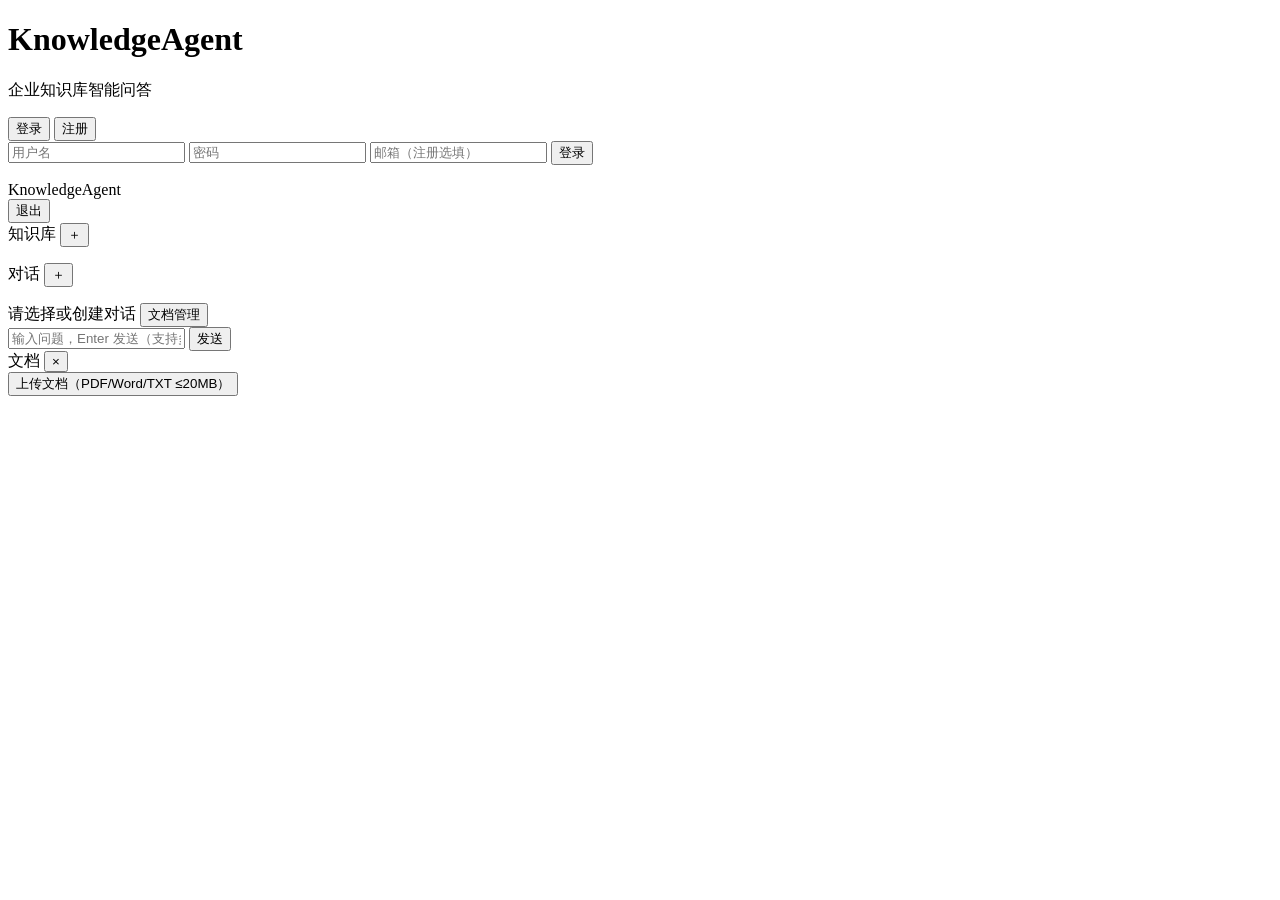
==== src/main/resources/static/index.html @ 32400e9c "feat: 前端聊天界面 + README 更新 - 原生 HTML/CSS/JS 单页应用（无外部依赖）：注册/登录、知识库管理、   文档上传与状态展示、多轮对话、SSE 流式输出、引用来源展示 " ====
<!DOCTYPE html>
<html lang="zh-CN">
<head>
    <meta charset="UTF-8">
    <meta name="viewport" content="width=device-width, initial-scale=1.0">
    <title>KnowledgeAgent · 企业知识库问答</title>
    <link rel="stylesheet" href="/css/style.css">
</head>
<body>
<!-- 登录/注册视图 -->
<div id="auth-view" class="auth-view hidden">
    <div class="auth-card">
        <h1>KnowledgeAgent</h1>
        <p class="subtitle">企业知识库智能问答</p>
        <div class="auth-tabs">
            <button id="tab-login" class="tab active">登录</button>
            <button id="tab-register" class="tab">注册</button>
        </div>
        <form id="auth-form">
            <input type="text" id="auth-username" placeholder="用户名" autocomplete="username" required>
            <input type="password" id="auth-password" placeholder="密码" autocomplete="current-password" required>
            <input type="email" id="auth-email" placeholder="邮箱（注册选填）" class="hidden">
            <button type="submit" id="auth-submit" class="btn primary">登录</button>
        </form>
        <p id="auth-error" class="error hidden"></p>
    </div>
</div>

<!-- 主界面 -->
<div id="main-view" class="main-view hidden">
    <header class="topbar">
        <div class="brand">KnowledgeAgent</div>
        <div class="user-box">
            <span id="current-user"></span>
            <button id="btn-logout" class="btn small">退出</button>
        </div>
    </header>
    <div class="layout">
        <aside class="sidebar">
            <div class="sidebar-section">
                <div class="section-title">
                    <span>知识库</span>
                    <button id="btn-create-kb" class="btn small" title="新建知识库">＋</button>
                </div>
                <ul id="kb-list" class="list"></ul>
            </div>
            <div class="sidebar-section">
                <div class="section-title">
                    <span>对话</span>
                    <button id="btn-new-conversation" class="btn small" title="新建对话">＋</button>
                </div>
                <ul id="conversation-list" class="list"></ul>
            </div>
        </aside>
        <main class="chat-area">
            <div id="chat-header" class="chat-header">
                <span id="chat-title">请选择或创建对话</span>
                <button id="btn-toggle-docs" class="btn small">文档管理</button>
            </div>
            <div id="chat-messages" class="chat-messages"></div>
            <form id="chat-form" class="chat-input-bar">
                <input type="text" id="chat-input" placeholder="输入问题，Enter 发送（支持多轮追问）" autocomplete="off">
                <button type="submit" id="btn-send" class="btn primary">发送</button>
            </form>
        </main>
        <aside id="docs-panel" class="docs-panel hidden">
            <div class="docs-header">
                <span>文档</span>
                <button id="btn-close-docs" class="btn small">×</button>
            </div>
            <div class="docs-upload">
                <input type="file" id="file-input" accept=".pdf,.docx,.doc,.txt" hidden>
                <button id="btn-upload" class="btn primary">上传文档（PDF/Word/TXT ≤20MB）</button>
            </div>
            <ul id="doc-list" class="list"></ul>
        </aside>
    </div>
</div>

<script src="/js/app.js"></script>
</body>
</html>
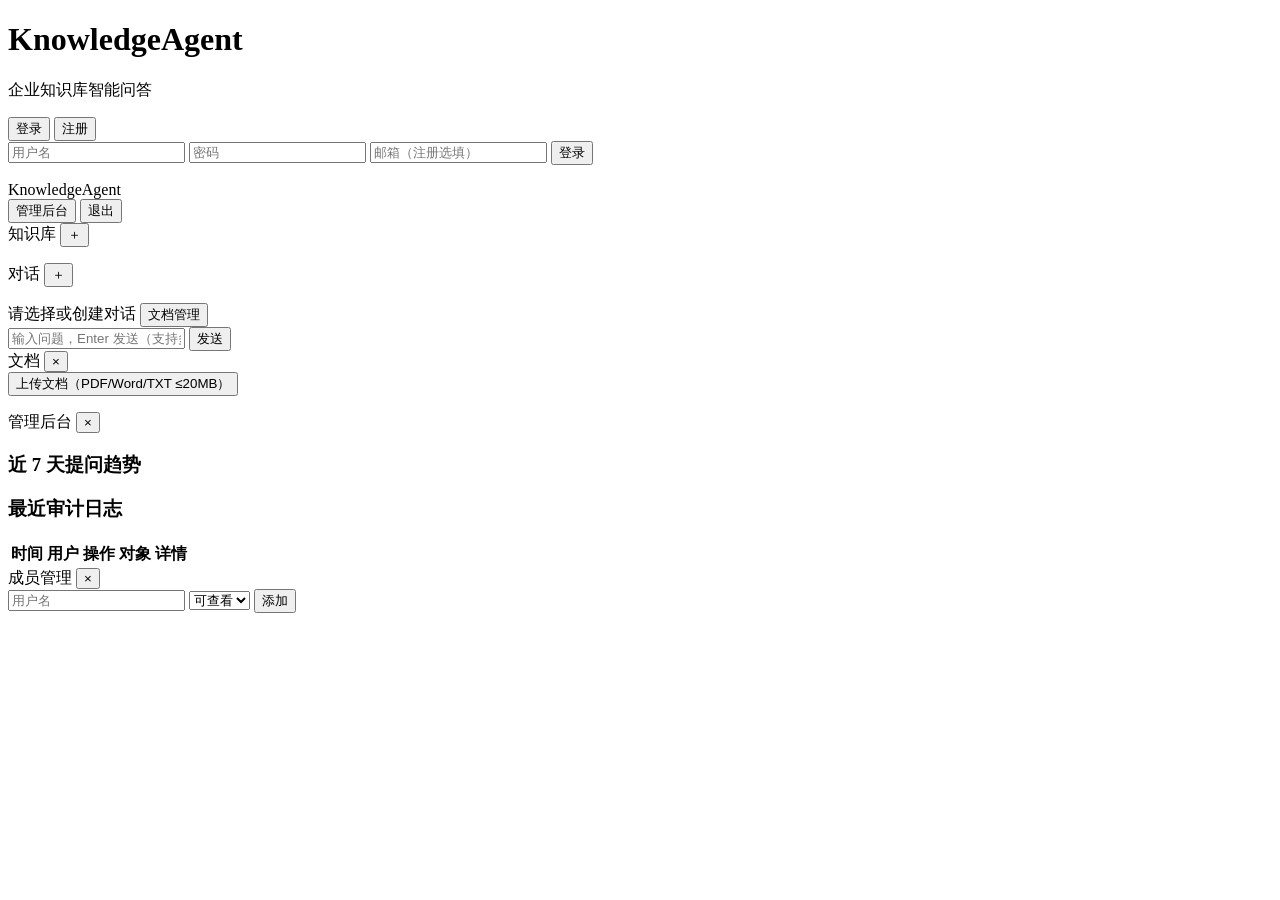
==== commit 28393836: "feat: 查询改写 + 管理后台统计 - 查询改写：多轮追问先用 LLM 改写为独立完整问题再检索，失败优雅降级 - 管理后台（仅 ADMIN）：平台概览、近 7 天提问趋势、审计日志分页查询 - " ====
--- a/src/main/resources/static/index.html
+++ b/src/main/resources/static/index.html
@@ -31,6 +31,7 @@
     <header class="topbar">
         <div class="brand">KnowledgeAgent</div>
         <div class="user-box">
+            <button id="btn-admin" class="btn small hidden">管理后台</button>
             <span id="current-user"></span>
             <button id="btn-logout" class="btn small">退出</button>
         </div>
@@ -77,6 +78,45 @@
     </div>
 </div>
 
+<!-- 管理后台 -->
+<div id="admin-view" class="admin-view hidden">
+    <div class="admin-card">
+        <div class="admin-header">
+            <span>管理后台</span>
+            <button id="btn-close-admin" class="btn small">×</button>
+        </div>
+        <div class="admin-overview" id="admin-overview"></div>
+        <h3 class="admin-section-title">近 7 天提问趋势</h3>
+        <div class="trend-chart" id="ask-trend"></div>
+        <h3 class="admin-section-title">最近审计日志</h3>
+        <div class="audit-table-wrap">
+            <table class="audit-table" id="audit-table">
+                <thead><tr><th>时间</th><th>用户</th><th>操作</th><th>对象</th><th>详情</th></tr></thead>
+                <tbody></tbody>
+            </table>
+        </div>
+    </div>
+</div>
+
+<!-- 成员管理 -->
+<div id="member-modal" class="modal hidden">
+    <div class="modal-card">
+        <div class="modal-header">
+            <span id="member-modal-title">成员管理</span>
+            <button id="btn-close-member" class="btn small">×</button>
+        </div>
+        <div class="member-add">
+            <input type="text" id="member-username" placeholder="用户名">
+            <select id="member-role">
+                <option value="VIEWER">可查看</option>
+                <option value="EDITOR">可编辑</option>
+            </select>
+            <button id="btn-add-member" class="btn primary small">添加</button>
+        </div>
+        <ul id="member-list" class="list"></ul>
+    </div>
+</div>
+
 <script src="/js/app.js"></script>
 </body>
 </html>
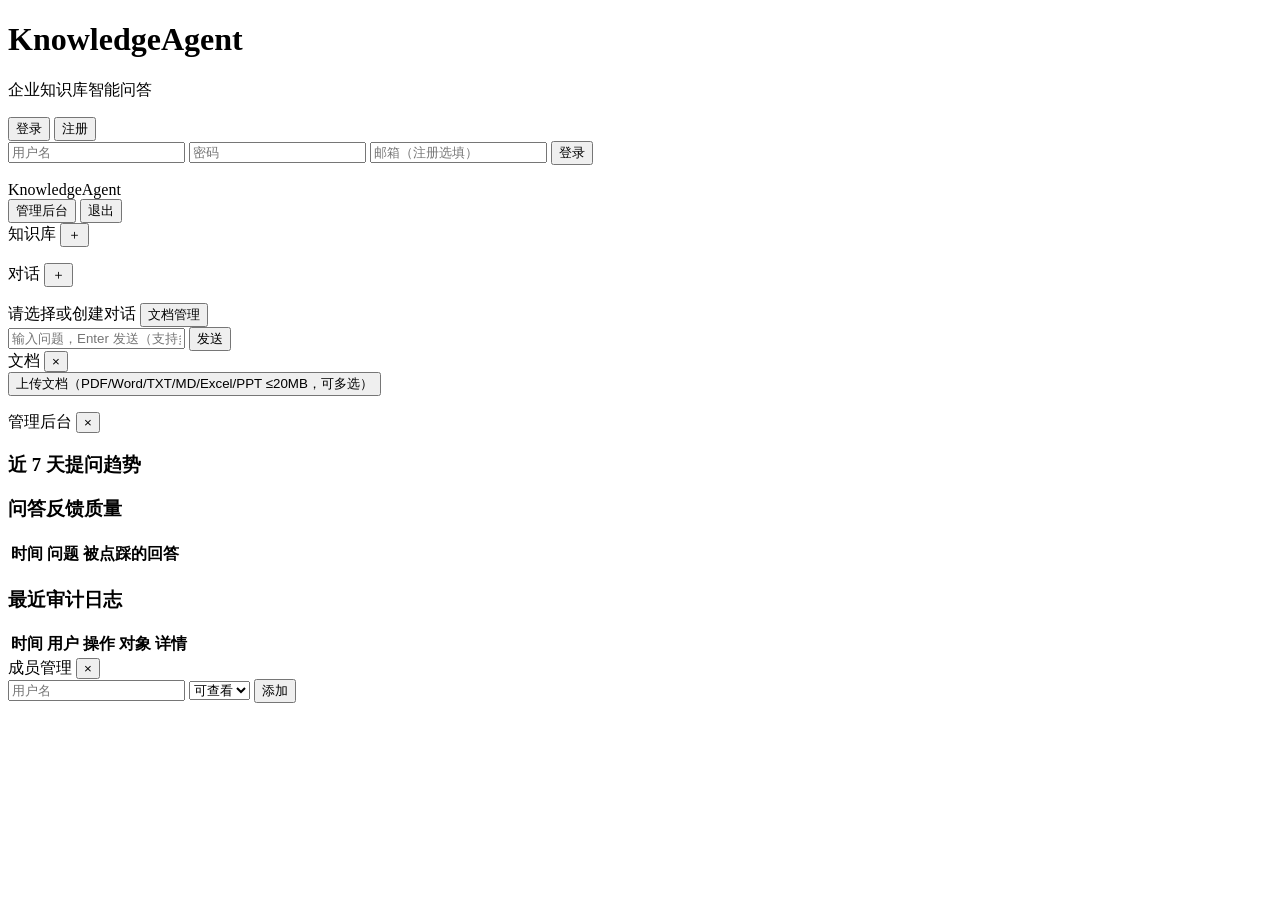
==== commit f444ec8c: "feat: 批量导入 + 更多文档格式 - 批量上传：POST /api/documents/upload-batch 多文件一次上传，逐文件独立失败不影响其他 - 前端文件选择支持多选，上传结果汇总" ====
--- a/src/main/resources/static/index.html
+++ b/src/main/resources/static/index.html
@@ -70,8 +70,8 @@
                 <button id="btn-close-docs" class="btn small">×</button>
             </div>
             <div class="docs-upload">
-                <input type="file" id="file-input" accept=".pdf,.docx,.doc,.txt" hidden>
-                <button id="btn-upload" class="btn primary">上传文档（PDF/Word/TXT ≤20MB）</button>
+                <input type="file" id="file-input" accept=".pdf,.docx,.doc,.txt,.md,.markdown,.xlsx,.pptx" multiple hidden>
+                <button id="btn-upload" class="btn primary">上传文档（PDF/Word/TXT/MD/Excel/PPT ≤20MB，可多选）</button>
             </div>
             <ul id="doc-list" class="list"></ul>
         </aside>
@@ -88,6 +88,14 @@
         <div class="admin-overview" id="admin-overview"></div>
         <h3 class="admin-section-title">近 7 天提问趋势</h3>
         <div class="trend-chart" id="ask-trend"></div>
+        <h3 class="admin-section-title">问答反馈质量</h3>
+        <div class="admin-overview" id="feedback-overview"></div>
+        <div class="audit-table-wrap" style="margin-top:10px">
+            <table class="audit-table" id="down-voted-table">
+                <thead><tr><th>时间</th><th>问题</th><th>被点踩的回答</th></tr></thead>
+                <tbody></tbody>
+            </table>
+        </div>
         <h3 class="admin-section-title">最近审计日志</h3>
         <div class="audit-table-wrap">
             <table class="audit-table" id="audit-table">
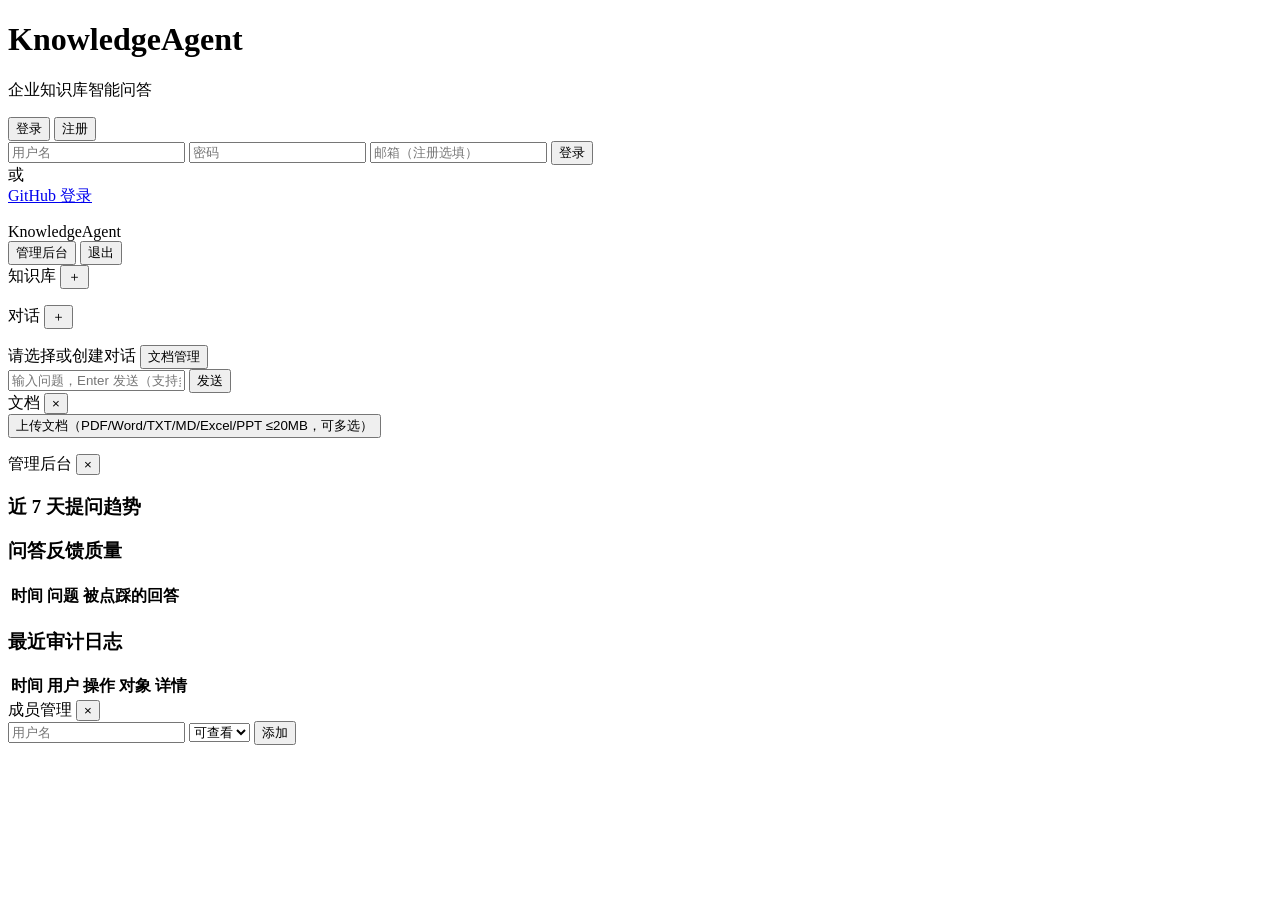
==== commit fb81ecb2: "feat: 登录页新增 GitHub 登录入口 Co-Authored-By: Claude Opus 4.7 <noreply@anthropic.com>" ====
--- a/src/main/resources/static/index.html
+++ b/src/main/resources/static/index.html
@@ -22,6 +22,8 @@
             <input type="email" id="auth-email" placeholder="邮箱（注册选填）" class="hidden">
             <button type="submit" id="auth-submit" class="btn primary">登录</button>
         </form>
+        <div class="oauth-divider"><span>或</span></div>
+        <a href="/oauth2/authorization/github" class="btn oauth-btn">GitHub 登录</a>
         <p id="auth-error" class="error hidden"></p>
     </div>
 </div>
